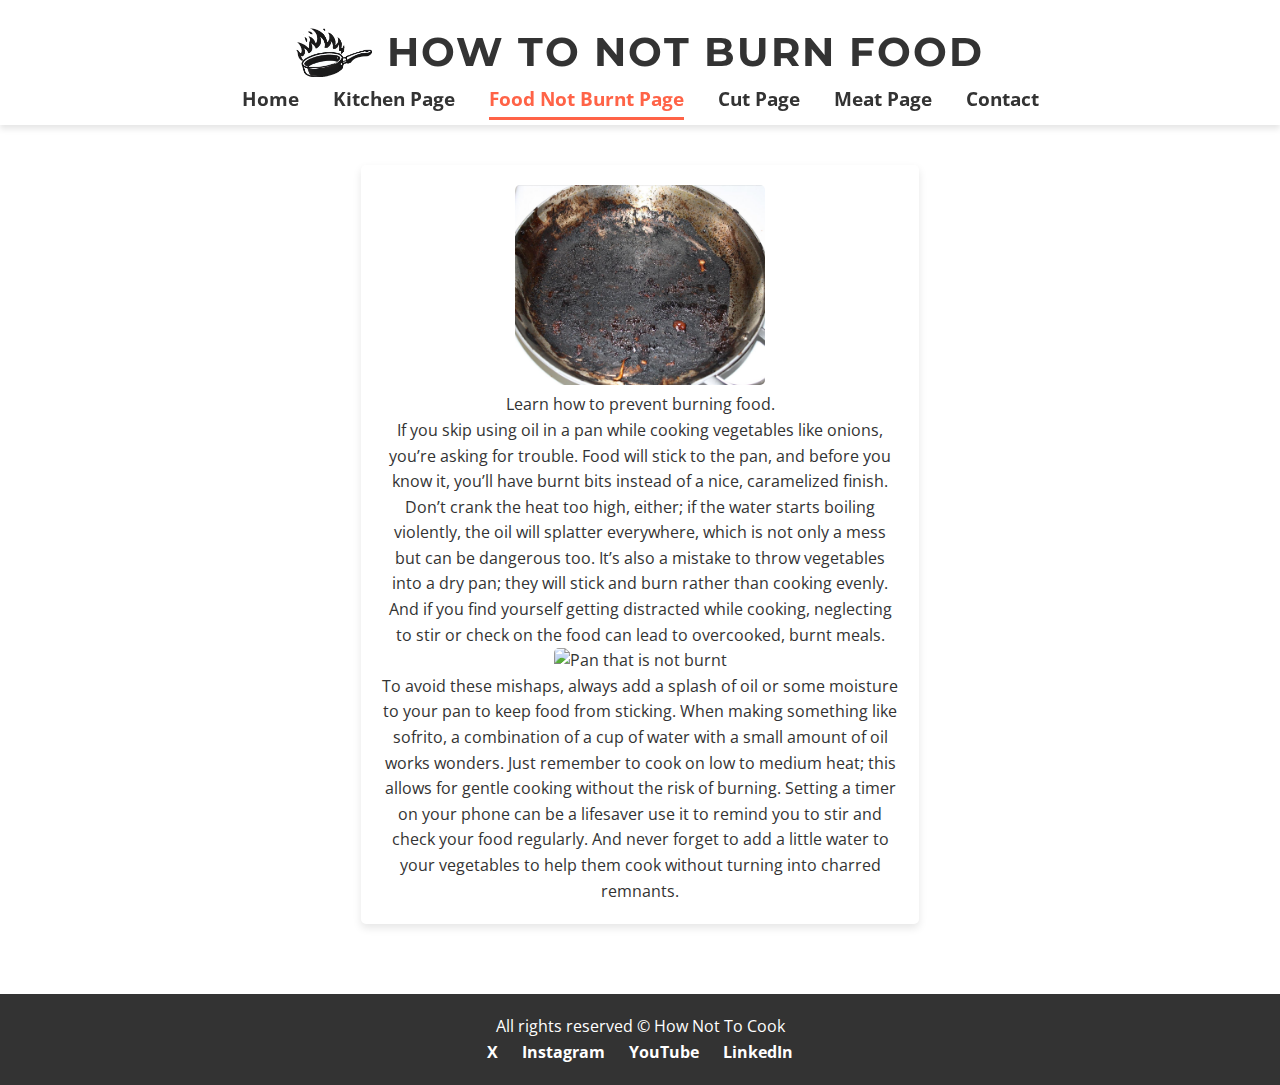
==== burnt-food.html @ d68c9867 "added txt file, cleaned up folder added css folder because i forgot before, moved designs of pc and " ====
<!DOCTYPE html>
<html lang="en">
<head>
    <meta charset="UTF-8">
    <meta name="description" content="How Not To Cook - Learn how to avoid burnt food">
    <meta name="keywords" content="cooking, burnt food, tips, avoid mistakes">
    <meta name="Gabriele Amorosi" content="How Not To Cook">
    <meta name="viewport" content="width=device-width, initial-scale=1.0">
    <title>How to NOT burn food</title>
    <link rel="stylesheet" type="text/css" href="css/styles.css">
    <link href="https://fonts.googleapis.com/css2?family=Montserrat:wght@400;700&family=Open+Sans:wght@400;700&display=swap" rel="stylesheet">

    <link rel="stylesheet" type="text/css" href="css/styles.css">
</head>
<body>
    <header>
        <div class="logo-title">
            <img src="images/final-logo.png" alt="How Not To Cook Logo" class="logo">
            <h1>How to NOT burn food</h1>
        </div>
        <nav>
            <ul>
                <li><a href="index.html">Home</a></li>
                <li><a href="kitchen.html">Kitchen Page</a></li>
                <li><a href="burnt-food.html" class = "active">Food Not Burnt Page</a></li>
                <li><a href="cut-page.html">Cut Page</a></li>
                <li><a href="meat-page.html">Meat Page</a></li>
                <li><a href="contact.html">Contact</a></li>
            </ul>
        </nav>
    </header>

    <main>
        <section>
            <article>
                <figure>
                    <img src="images/burnt-placeholder.jpg" alt="Burnt Food" title="Avoid Burning Food">
                    <figcaption>Learn how to prevent burning food.</figcaption>
                    <p>If you skip using oil in a pan while cooking vegetables like onions, you’re asking for trouble. Food will stick to the pan, and before you know it, you’ll have burnt 
                        bits instead of a nice, caramelized finish. 
                        Don’t crank the heat too high, either; if the water starts boiling violently, the oil will splatter everywhere, which is not only a mess but can be dangerous too. 
                        It’s also a mistake to throw vegetables into a dry pan; they will stick and 
                        burn rather than cooking evenly. And if you find yourself getting distracted while cooking, neglecting to stir or check on the food can lead to overcooked, burnt meals.
                    </p>
                    <img src="images/right-pan.jpeg" alt="Pan that is not burnt" title="Food not burnt">
                    <p>
                        To avoid these mishaps, always add a splash of oil or some moisture to your pan to keep food from sticking. When making something like sofrito, a combination of a cup of water with a small amount of oil works wonders. Just remember to cook on low to medium heat; this allows for gentle cooking without the risk of burning. Setting a timer on your phone can be a lifesaver use it to remind you to stir and check your food regularly. And never forget to add a little water to your vegetables to help them cook without turning into charred remnants.
                    </p>
                </figure>
            </article>
        </section>
    </main>

    <footer>
        <p>All rights reserved © How Not To Cook</p>
        <a href="#">X</a>
        <a href="#">Instagram</a>
        <a href="#">YouTube</a>
        <a href="#">LinkedIn</a>
    </footer>
</body>
</html>
---- css/styles.css ----
/* General Reset */
* {
  margin: 0;
  padding: 0;
  box-sizing: border-box;
}

/* Body styling */
body {
  font-family: 'Open Sans', sans-serif;  
  color: #333;
  line-height: 1.6;
}

/* Logo and Title Styling */
.logo-title {
  display: flex;
  align-items: center;
  justify-content: center;
  gap: 15px;
  margin-top: 10px;
}

.logo {
  height: 50px;
  width: auto;
}

h1, h2 {
  font-family: 'Montserrat', sans-serif;  
}

h1 {
  font-size: 2.5em;
  text-transform: uppercase;
  letter-spacing: 2px;
  margin: 0;
}

/* Header and Navigation styles */
header {
  background-color: #fff;
  padding: 10px 0;
  box-shadow: 0 4px 6px rgba(0, 0, 0, 0.1);
  position: sticky;
  top: 0;
  z-index: 999;
}

nav ul {
  list-style-type: none;
  text-align: center;
  margin: 0;
  padding: 0;
}

nav ul li {
  display: inline-block;
  margin: 0 15px;
}

nav ul li a {
  text-decoration: none;
  color: #333;
  font-weight: bold;
  font-size: 1.2em;
  transition: color 0.3s ease;
  padding-bottom: 5px;
}

nav ul li a:hover,
nav ul li a.active {
  color: #FF6347;
  border-bottom: 3px solid #FF6347; 
  border-radius: 0;
}

nav ul li a.active {
  color: #FF6347;
  border-bottom: 3px solid #FF6347; 
}
/* Main Section */
main {
  padding: 20px;
  text-align: center;
}
main figure img {
  width: 250px;  
  height: 200px; 
  object-fit: cover; 
  border-radius: 5px; 
}
h2 {
  font-size: 1.8em;
  margin: 20px 0;
  text-transform: capitalize;
}

article {
  display: inline-block;
  width: 45%;
  margin: 20px;
  vertical-align: top;
  background-color: #fff;
  padding: 20px;
  box-shadow: 0 4px 8px rgba(0, 0, 0, 0.1);
  border-radius: 5px;
  transition: transform 0.3s ease;
}

article:hover {
  transform: scale(1.05);
}

article img {
  width: 100%;
  height: auto;
  border-radius: 5px;
}

article a {
  color: #333;
  text-decoration: none;
}

article a:hover {
  color: #FF6347;
}

/* Footer Styles*/
footer {
  background-color: #333;
  color: #fff;
  text-align: center;
  padding: 20px;
  margin-top: 30px;
}

footer a {
  color: #fff;
  margin: 0 10px;
  text-decoration: none;
  font-weight: bold;
}

footer a:hover {
  color: #FF6347;
}

/* Form Styling */
form {
  max-width: 600px;
  margin: 40px auto;
  background-color: #fff;
  padding: 20px;
  border-radius: 10px;
  box-shadow: 0 4px 10px rgba(0, 0, 0, 0.1);
}

fieldset {
  border: none;
  padding: 0;
}

legend {
  font-size: 1.5em;
  margin-bottom: 10px;
  font-weight: bold;
  text-align: center;
}

label {
  font-weight: bold;
  margin-top: 15px;
  display: block;
  font-size: 1.1em;
}

input[type="text"],
input[type="email"],
input[type="tel"],
textarea {
  width: calc(100% - 20px);
  padding: 10px;
  margin-top: 5px;
  margin-bottom: 20px;
  border: 1px solid #ccc;
  border-radius: 5px;
  font-size: 1em;
}

input[type="radio"] {
  margin-right: 10px;
}

input[type="submit"] {
  background-color: #FF6347;
  color: white;
  border: none;
  padding: 12px 20px;
  cursor: pointer;
  font-size: 1.1em;
  border-radius: 5px;
  margin-top: 10px;
  display: block;
  width: 100%;
}

input[type="submit"]:hover {
  background-color: darkorange;
}

textarea {
  resize: none;
}

#success-message {
  color: green;
  font-weight: bold;
  margin-top: 20px;
  text-align: center;
}

/* Adjust the radio button alignment */
input[type="radio"] {
  margin-right: 5px;
  vertical-align: middle;
}

fieldset label {
  display: inline-block;
  margin-right: 15px;
}

/* Responsive Design */
@media (max-width: 768px) {
  nav ul li {
      display: block;
      margin: 10px 0;
  }

  article {
      width: 90%;
      margin: 10px auto;
  }

  h1 {
      font-size: 2em;
  }

  h2 {
      font-size: 1.5em;
  }
}
---- css/styles.css ----
/* General Reset */
* {
  margin: 0;
  padding: 0;
  box-sizing: border-box;
}

/* Body styling */
body {
  font-family: 'Open Sans', sans-serif;  
  color: #333;
  line-height: 1.6;
}

/* Logo and Title Styling */
.logo-title {
  display: flex;
  align-items: center;
  justify-content: center;
  gap: 15px;
  margin-top: 10px;
}

.logo {
  height: 50px;
  width: auto;
}

h1, h2 {
  font-family: 'Montserrat', sans-serif;  
}

h1 {
  font-size: 2.5em;
  text-transform: uppercase;
  letter-spacing: 2px;
  margin: 0;
}

/* Header and Navigation styles */
header {
  background-color: #fff;
  padding: 10px 0;
  box-shadow: 0 4px 6px rgba(0, 0, 0, 0.1);
  position: sticky;
  top: 0;
  z-index: 999;
}

nav ul {
  list-style-type: none;
  text-align: center;
  margin: 0;
  padding: 0;
}

nav ul li {
  display: inline-block;
  margin: 0 15px;
}

nav ul li a {
  text-decoration: none;
  color: #333;
  font-weight: bold;
  font-size: 1.2em;
  transition: color 0.3s ease;
  padding-bottom: 5px;
}

nav ul li a:hover,
nav ul li a.active {
  color: #FF6347;
  border-bottom: 3px solid #FF6347; 
  border-radius: 0;
}

nav ul li a.active {
  color: #FF6347;
  border-bottom: 3px solid #FF6347; 
}
/* Main Section */
main {
  padding: 20px;
  text-align: center;
}
main figure img {
  width: 250px;  
  height: 200px; 
  object-fit: cover; 
  border-radius: 5px; 
}
h2 {
  font-size: 1.8em;
  margin: 20px 0;
  text-transform: capitalize;
}

article {
  display: inline-block;
  width: 45%;
  margin: 20px;
  vertical-align: top;
  background-color: #fff;
  padding: 20px;
  box-shadow: 0 4px 8px rgba(0, 0, 0, 0.1);
  border-radius: 5px;
  transition: transform 0.3s ease;
}

article:hover {
  transform: scale(1.05);
}

article img {
  width: 100%;
  height: auto;
  border-radius: 5px;
}

article a {
  color: #333;
  text-decoration: none;
}

article a:hover {
  color: #FF6347;
}

/* Footer Styles*/
footer {
  background-color: #333;
  color: #fff;
  text-align: center;
  padding: 20px;
  margin-top: 30px;
}

footer a {
  color: #fff;
  margin: 0 10px;
  text-decoration: none;
  font-weight: bold;
}

footer a:hover {
  color: #FF6347;
}

/* Form Styling */
form {
  max-width: 600px;
  margin: 40px auto;
  background-color: #fff;
  padding: 20px;
  border-radius: 10px;
  box-shadow: 0 4px 10px rgba(0, 0, 0, 0.1);
}

fieldset {
  border: none;
  padding: 0;
}

legend {
  font-size: 1.5em;
  margin-bottom: 10px;
  font-weight: bold;
  text-align: center;
}

label {
  font-weight: bold;
  margin-top: 15px;
  display: block;
  font-size: 1.1em;
}

input[type="text"],
input[type="email"],
input[type="tel"],
textarea {
  width: calc(100% - 20px);
  padding: 10px;
  margin-top: 5px;
  margin-bottom: 20px;
  border: 1px solid #ccc;
  border-radius: 5px;
  font-size: 1em;
}

input[type="radio"] {
  margin-right: 10px;
}

input[type="submit"] {
  background-color: #FF6347;
  color: white;
  border: none;
  padding: 12px 20px;
  cursor: pointer;
  font-size: 1.1em;
  border-radius: 5px;
  margin-top: 10px;
  display: block;
  width: 100%;
}

input[type="submit"]:hover {
  background-color: darkorange;
}

textarea {
  resize: none;
}

#success-message {
  color: green;
  font-weight: bold;
  margin-top: 20px;
  text-align: center;
}

/* Adjust the radio button alignment */
input[type="radio"] {
  margin-right: 5px;
  vertical-align: middle;
}

fieldset label {
  display: inline-block;
  margin-right: 15px;
}

/* Responsive Design */
@media (max-width: 768px) {
  nav ul li {
      display: block;
      margin: 10px 0;
  }

  article {
      width: 90%;
      margin: 10px auto;
  }

  h1 {
      font-size: 2em;
  }

  h2 {
      font-size: 1.5em;
  }
}
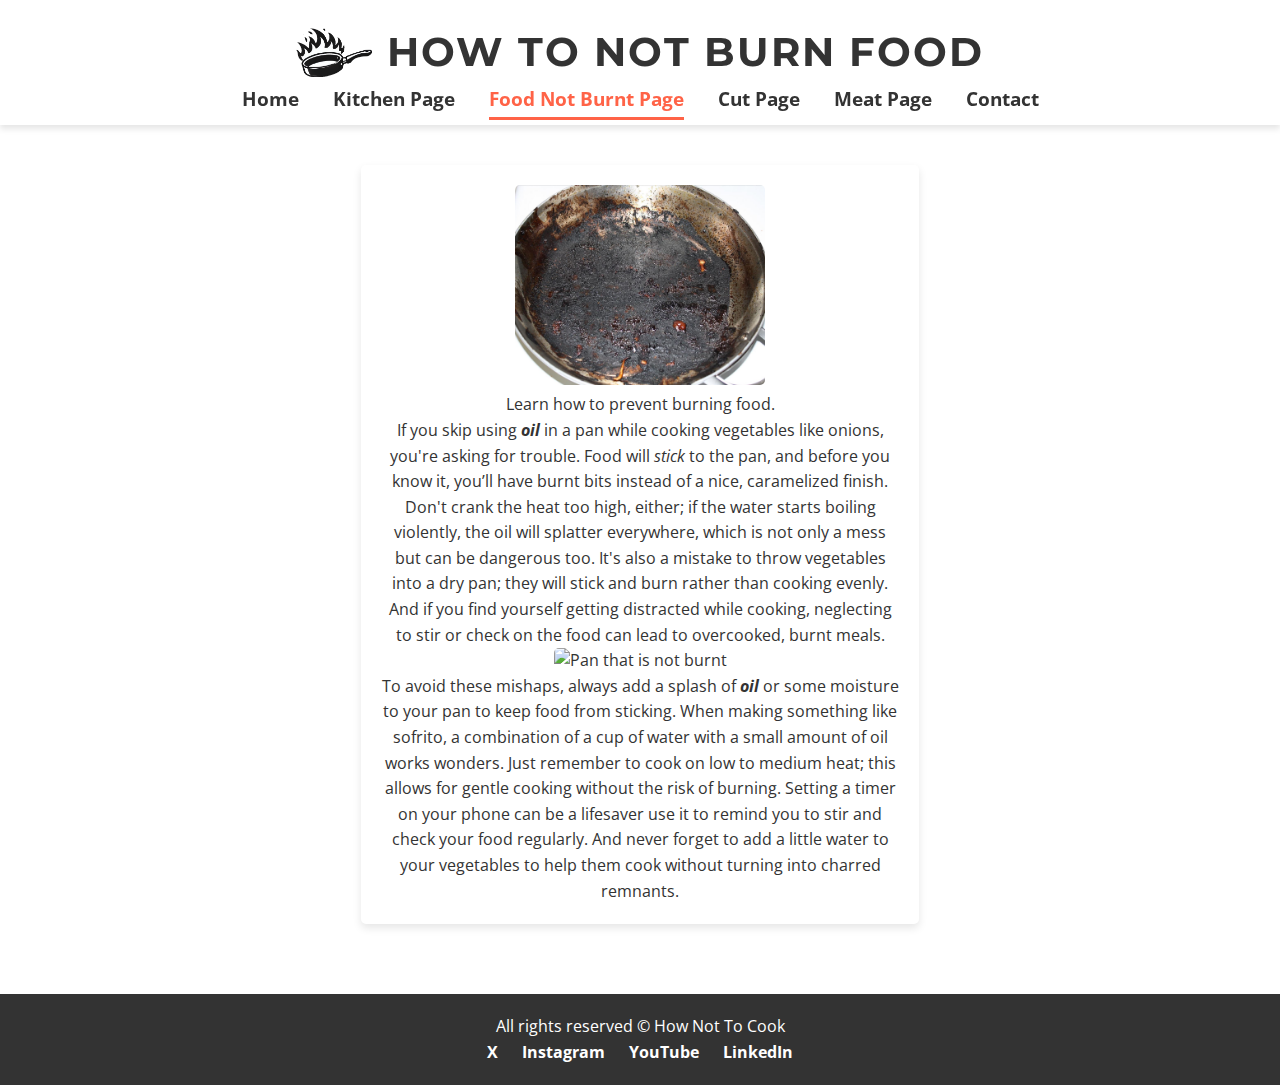
==== commit 065a0a29: "added aside tag for social media links unrelated to the main topic, added em tag to importand conten" ====
--- a/burnt-food.html
+++ b/burnt-food.html
@@ -14,10 +14,10 @@
 </head>
 <body>
     <header>
-        <div class="logo-title">
-            <img src="images/final-logo.png" alt="How Not To Cook Logo" class="logo">
+        <section class="logo-title">
+            <img src="images/final-logo.png" alt="How Not To Cook Logo" title = "How Not To Cook Logo" class="logo">
             <h1>How to NOT burn food</h1>
-        </div>
+        </section>
         <nav>
             <ul>
                 <li><a href="index.html">Home</a></li>
@@ -36,15 +36,15 @@
                 <figure>
                     <img src="images/burnt-placeholder.jpg" alt="Burnt Food" title="Avoid Burning Food">
                     <figcaption>Learn how to prevent burning food.</figcaption>
-                    <p>If you skip using oil in a pan while cooking vegetables like onions, you’re asking for trouble. Food will stick to the pan, and before you know it, you’ll have burnt 
+                    <p>If you skip using <strong><em>oil</em></strong> in a pan while cooking vegetables like onions, you're asking for trouble. Food will <em>stick</em> to the pan, and before you know it, you’ll have burnt 
                         bits instead of a nice, caramelized finish. 
-                        Don’t crank the heat too high, either; if the water starts boiling violently, the oil will splatter everywhere, which is not only a mess but can be dangerous too. 
-                        It’s also a mistake to throw vegetables into a dry pan; they will stick and 
+                        Don't crank the heat too high, either; if the water starts boiling violently, the oil will splatter everywhere, which is not only a mess but can be dangerous too. 
+                        It's also a mistake to throw vegetables into a dry pan; they will stick and 
                         burn rather than cooking evenly. And if you find yourself getting distracted while cooking, neglecting to stir or check on the food can lead to overcooked, burnt meals.
                     </p>
                     <img src="images/right-pan.jpeg" alt="Pan that is not burnt" title="Food not burnt">
                     <p>
-                        To avoid these mishaps, always add a splash of oil or some moisture to your pan to keep food from sticking. When making something like sofrito, a combination of a cup of water with a small amount of oil works wonders. Just remember to cook on low to medium heat; this allows for gentle cooking without the risk of burning. Setting a timer on your phone can be a lifesaver use it to remind you to stir and check your food regularly. And never forget to add a little water to your vegetables to help them cook without turning into charred remnants.
+                        To avoid these mishaps, always add a splash of <strong><em>oil</em></strong> or some moisture to your pan to keep food from sticking. When making something like sofrito, a combination of a cup of water with a small amount of oil works wonders. Just remember to cook on low to medium heat; this allows for gentle cooking without the risk of burning. Setting a timer on your phone can be a lifesaver use it to remind you to stir and check your food regularly. And never forget to add a little water to your vegetables to help them cook without turning into charred remnants.
                     </p>
                 </figure>
             </article>
@@ -53,10 +53,12 @@
 
     <footer>
         <p>All rights reserved © How Not To Cook</p>
+        <aside>
         <a href="#">X</a>
         <a href="#">Instagram</a>
         <a href="#">YouTube</a>
         <a href="#">LinkedIn</a>
+        </aside>
     </footer>
 </body>
 </html>
--- a/css/styles.css
+++ b/css/styles.css
@@ -4,7 +4,10 @@
   padding: 0;
   box-sizing: border-box;
 }
-
+/*property word spacing*/
+p{
+  word-spacing: 3 px;
+}
 /* Body styling */
 body {
   font-family: 'Open Sans', sans-serif;  
--- a/css/styles.css
+++ b/css/styles.css
@@ -4,7 +4,10 @@
   padding: 0;
   box-sizing: border-box;
 }
-
+/*property word spacing*/
+p{
+  word-spacing: 3 px;
+}
 /* Body styling */
 body {
   font-family: 'Open Sans', sans-serif;  
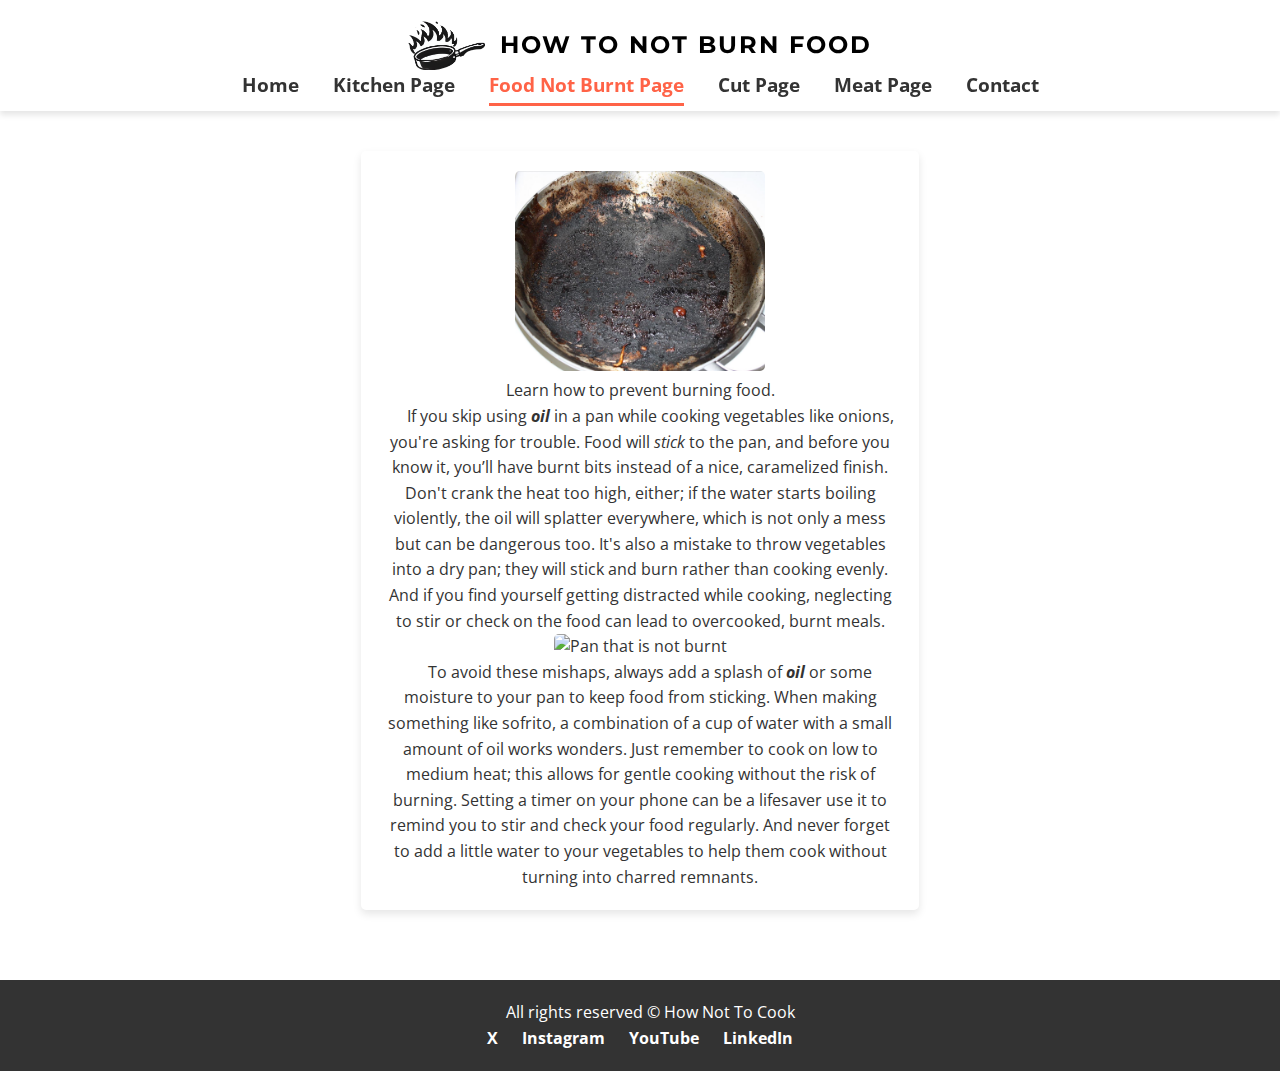
==== commit 636b22a0: "added property text indent, and inline style." ====
--- a/burnt-food.html
+++ b/burnt-food.html
@@ -8,7 +8,9 @@
     <meta name="viewport" content="width=device-width, initial-scale=1.0">
     <title>How to NOT burn food</title>
     <link rel="stylesheet" type="text/css" href="css/styles.css">
-    <link href="https://fonts.googleapis.com/css2?family=Montserrat:wght@400;700&family=Open+Sans:wght@400;700&display=swap" rel="stylesheet">
+    <link rel="preconnect" href="https://fonts.googleapis.com">
+<link rel="preconnect" href="https://fonts.gstatic.com" crossorigin>
+<link href="https://fonts.googleapis.com/css2?family=Montserrat:ital,wght@0,100..900;1,100..900&family=Open+Sans:ital,wght@0,300..800;1,300..800&display=swap" rel="stylesheet">
 
     <link rel="stylesheet" type="text/css" href="css/styles.css">
 </head>
@@ -16,7 +18,7 @@
     <header>
         <section class="logo-title">
             <img src="images/final-logo.png" alt="How Not To Cook Logo" title = "How Not To Cook Logo" class="logo">
-            <h1>How to NOT burn food</h1>
+            <h1 style="color: black; font-size: 24px;">How to NOT burn food</h1>
         </section>
         <nav>
             <ul>
--- a/css/styles.css
+++ b/css/styles.css
@@ -7,6 +7,11 @@
 /*property word spacing*/
 p{
   word-spacing: 3 px;
+  text-indent: 20px;
+}
+
+.cookies{
+  z-index: 9999
 }
 /* Body styling */
 body {
--- a/css/styles.css
+++ b/css/styles.css
@@ -7,6 +7,11 @@
 /*property word spacing*/
 p{
   word-spacing: 3 px;
+  text-indent: 20px;
+}
+
+.cookies{
+  z-index: 9999
 }
 /* Body styling */
 body {
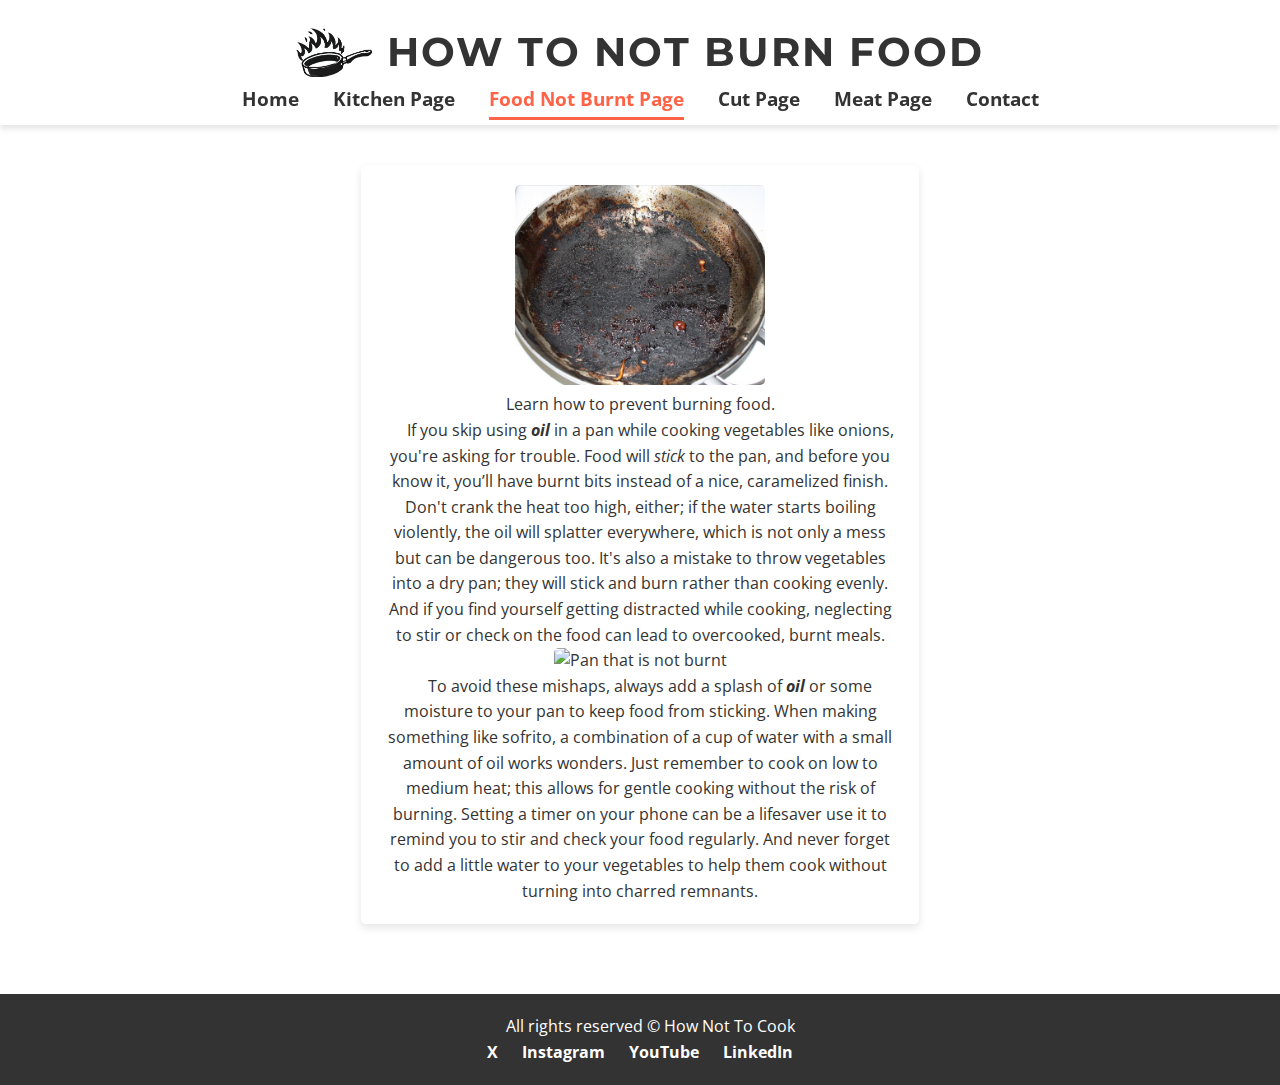
==== commit 5cdc8e99: "removed inline styling" ====
--- a/burnt-food.html
+++ b/burnt-food.html
@@ -18,7 +18,7 @@
     <header>
         <section class="logo-title">
             <img src="images/final-logo.png" alt="How Not To Cook Logo" title = "How Not To Cook Logo" class="logo">
-            <h1 style="color: black; font-size: 24px;">How to NOT burn food</h1>
+            <h1>How to NOT burn food</h1>
         </section>
         <nav>
             <ul>
--- a/css/styles.css
+++ b/css/styles.css
@@ -10,6 +10,8 @@
   text-indent: 20px;
 }
 
+
+
 .cookies{
   z-index: 9999
 }
@@ -19,12 +21,16 @@
   color: #333;
   line-height: 1.6;
 }
-
+#succes-message{
+  display: none; 
+  color: green;
+}
 /* Logo and Title Styling */
 .logo-title {
   display: flex;
   align-items: center;
   justify-content: center;
+  
   gap: 15px;
   margin-top: 10px;
 }
@@ -142,6 +148,7 @@
   text-align: center;
   padding: 20px;
   margin-top: 30px;
+  
 }
 
 footer a {
@@ -149,6 +156,7 @@
   margin: 0 10px;
   text-decoration: none;
   font-weight: bold;
+  
 }
 
 footer a:hover {
--- a/css/styles.css
+++ b/css/styles.css
@@ -10,6 +10,8 @@
   text-indent: 20px;
 }
 
+
+
 .cookies{
   z-index: 9999
 }
@@ -19,12 +21,16 @@
   color: #333;
   line-height: 1.6;
 }
-
+#succes-message{
+  display: none; 
+  color: green;
+}
 /* Logo and Title Styling */
 .logo-title {
   display: flex;
   align-items: center;
   justify-content: center;
+  
   gap: 15px;
   margin-top: 10px;
 }
@@ -142,6 +148,7 @@
   text-align: center;
   padding: 20px;
   margin-top: 30px;
+  
 }
 
 footer a {
@@ -149,6 +156,7 @@
   margin: 0 10px;
   text-decoration: none;
   font-weight: bold;
+  
 }
 
 footer a:hover {
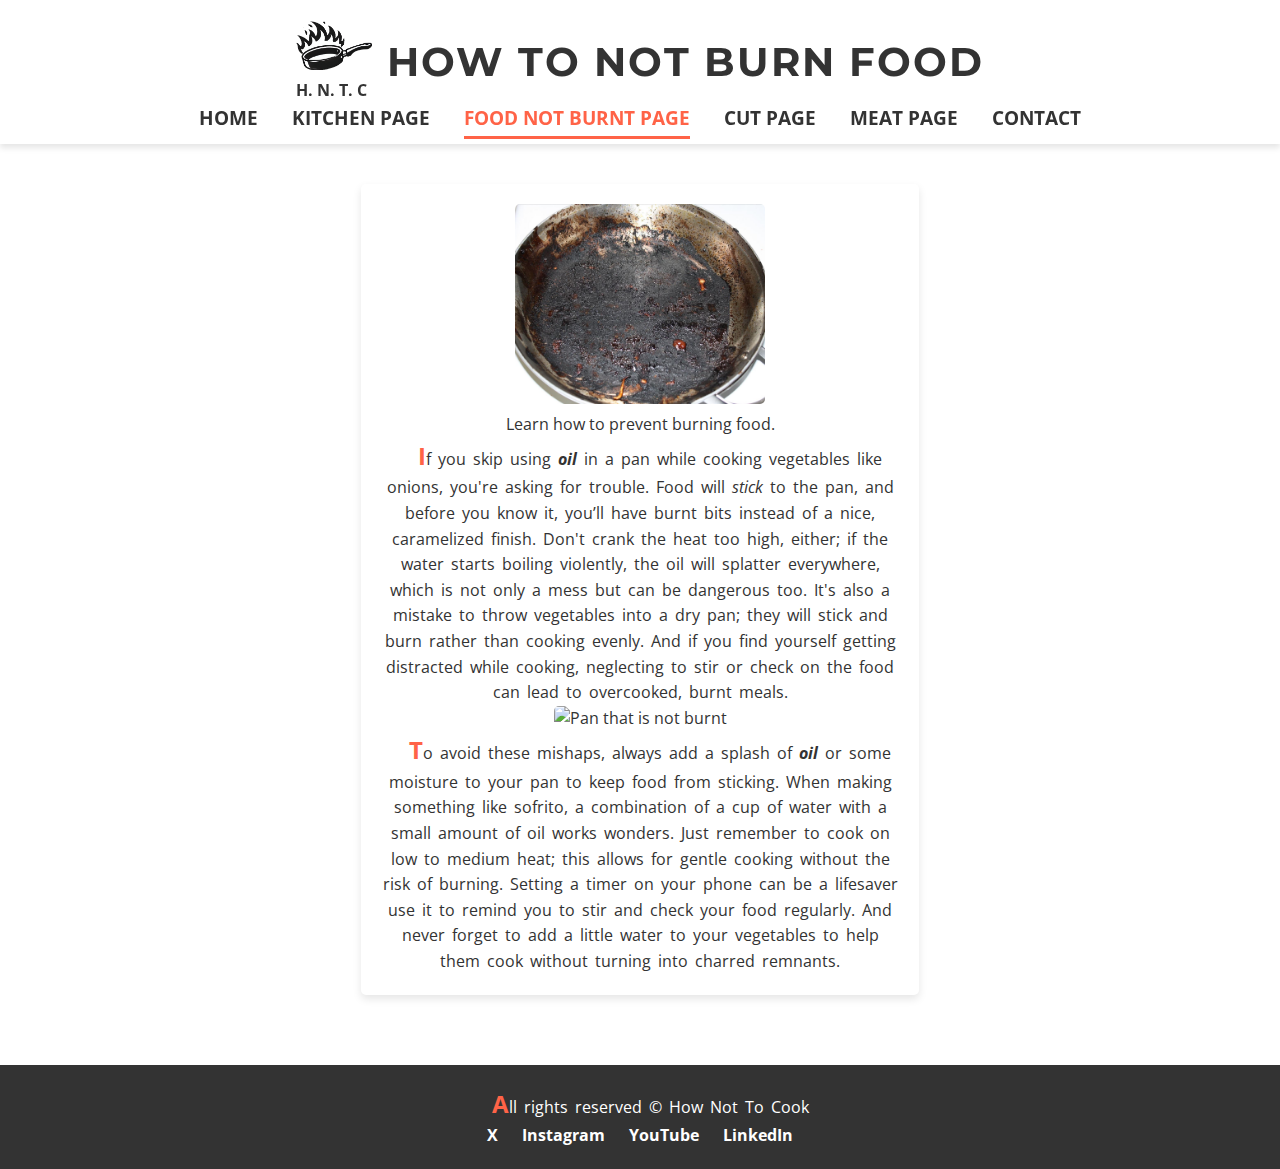
==== commit 8541cd8a: "changes according to rubric pt1, position property, parent child and pseudo-class and float property" ====
--- a/burnt-food.html
+++ b/burnt-food.html
@@ -4,7 +4,7 @@
     <meta charset="UTF-8">
     <meta name="description" content="How Not To Cook - Learn how to avoid burnt food">
     <meta name="keywords" content="cooking, burnt food, tips, avoid mistakes">
-    <meta name="Gabriele Amorosi" content="How Not To Cook">
+    <meta name="author" content="How Not To Cook">
     <meta name="viewport" content="width=device-width, initial-scale=1.0">
     <title>How to NOT burn food</title>
     <link rel="stylesheet" type="text/css" href="css/styles.css">
@@ -17,7 +17,7 @@
 <body>
     <header>
         <section class="logo-title">
-            <img src="images/final-logo.png" alt="How Not To Cook Logo" title = "How Not To Cook Logo" class="logo">
+            <figure><img src="images/final-logo.png" alt="How Not To Cook Logo" title = "How Not To Cook Logo" class="logo"><figcaption><strong>H. N. T. C</strong></figcaption></figure>
             <h1>How to NOT burn food</h1>
         </section>
         <nav>
--- a/css/styles.css
+++ b/css/styles.css
@@ -5,24 +5,23 @@
   box-sizing: border-box;
 }
 /*property word spacing*/
-p{
-  word-spacing: 3 px;
+p {
+  word-spacing: 3px;
   text-indent: 20px;
 }
 
-
-
-.cookies{
-  z-index: 9999
+.cookies {
+  z-index: 9999;
 }
 /* Body styling */
 body {
-  font-family: 'Open Sans', sans-serif;  
+  font-family: 'Open Sans', sans-serif;
   color: #333;
   line-height: 1.6;
-}
-#succes-message{
-  display: none; 
+  position: relative; /* Added position property */
+}
+#succes-message {
+  display: none;
   color: green;
 }
 /* Logo and Title Styling */
@@ -30,7 +29,7 @@
   display: flex;
   align-items: center;
   justify-content: center;
-  
+
   gap: 15px;
   margin-top: 10px;
 }
@@ -40,8 +39,9 @@
   width: auto;
 }
 
-h1, h2 {
-  font-family: 'Montserrat', sans-serif;  
+h1,
+h2 {
+  font-family: 'Montserrat', sans-serif;
 }
 
 h1 {
@@ -85,24 +85,25 @@
 nav ul li a:hover,
 nav ul li a.active {
   color: #FF6347;
-  border-bottom: 3px solid #FF6347; 
+  border-bottom: 3px solid #FF6347;
   border-radius: 0;
 }
 
 nav ul li a.active {
   color: #FF6347;
-  border-bottom: 3px solid #FF6347; 
+  border-bottom: 3px solid #FF6347;
 }
 /* Main Section */
 main {
   padding: 20px;
   text-align: center;
+  position: relative; /* Added position property */
 }
 main figure img {
-  width: 250px;  
-  height: 200px; 
-  object-fit: cover; 
-  border-radius: 5px; 
+  width: 250px;
+  height: 200px;
+  object-fit: cover;
+  border-radius: 5px;
 }
 h2 {
   font-size: 1.8em;
@@ -141,14 +142,34 @@
   color: #FF6347;
 }
 
-/* Footer Styles*/
+/* Table styling with nth-child pseudo-class */
+table {
+  width: 100%;
+  border-collapse: collapse;
+}
+
+table tr:nth-child(even) {
+  background-color: #CFF;
+}
+
+table tr:nth-child(odd) {
+  background-color: #FFF;
+}
+
+/* First-letter pseudo-element */
+p:first-letter {
+  font-size: 1.5em;
+  font-weight: bold;
+  color: #FF6347;
+}
+
+/* Footer Styles */
 footer {
   background-color: #333;
   color: #fff;
   text-align: center;
   padding: 20px;
   margin-top: 30px;
-  
 }
 
 footer a {
@@ -156,11 +177,26 @@
   margin: 0 10px;
   text-decoration: none;
   font-weight: bold;
-  
 }
 
 footer a:hover {
   color: #FF6347;
+}
+
+/* Float property usage */
+.float-left {
+  float: left;
+  margin-right: 10px;
+}
+
+.float-right {
+  float: right;
+  margin-left: 10px;
+}
+
+/* Using '>' for direct child selection */
+nav > ul > li > a {
+  text-transform: uppercase;
 }
 
 /* Form Styling */
@@ -251,20 +287,20 @@
 /* Responsive Design */
 @media (max-width: 768px) {
   nav ul li {
-      display: block;
-      margin: 10px 0;
+    display: block;
+    margin: 10px 0;
   }
 
   article {
-      width: 90%;
-      margin: 10px auto;
+    width: 90%;
+    margin: 10px auto;
   }
 
   h1 {
-      font-size: 2em;
+    font-size: 2em;
   }
 
   h2 {
-      font-size: 1.5em;
+    font-size: 1.5em;
   }
 }
--- a/css/styles.css
+++ b/css/styles.css
@@ -5,24 +5,23 @@
   box-sizing: border-box;
 }
 /*property word spacing*/
-p{
-  word-spacing: 3 px;
+p {
+  word-spacing: 3px;
   text-indent: 20px;
 }
 
-
-
-.cookies{
-  z-index: 9999
+.cookies {
+  z-index: 9999;
 }
 /* Body styling */
 body {
-  font-family: 'Open Sans', sans-serif;  
+  font-family: 'Open Sans', sans-serif;
   color: #333;
   line-height: 1.6;
-}
-#succes-message{
-  display: none; 
+  position: relative; /* Added position property */
+}
+#succes-message {
+  display: none;
   color: green;
 }
 /* Logo and Title Styling */
@@ -30,7 +29,7 @@
   display: flex;
   align-items: center;
   justify-content: center;
-  
+
   gap: 15px;
   margin-top: 10px;
 }
@@ -40,8 +39,9 @@
   width: auto;
 }
 
-h1, h2 {
-  font-family: 'Montserrat', sans-serif;  
+h1,
+h2 {
+  font-family: 'Montserrat', sans-serif;
 }
 
 h1 {
@@ -85,24 +85,25 @@
 nav ul li a:hover,
 nav ul li a.active {
   color: #FF6347;
-  border-bottom: 3px solid #FF6347; 
+  border-bottom: 3px solid #FF6347;
   border-radius: 0;
 }
 
 nav ul li a.active {
   color: #FF6347;
-  border-bottom: 3px solid #FF6347; 
+  border-bottom: 3px solid #FF6347;
 }
 /* Main Section */
 main {
   padding: 20px;
   text-align: center;
+  position: relative; /* Added position property */
 }
 main figure img {
-  width: 250px;  
-  height: 200px; 
-  object-fit: cover; 
-  border-radius: 5px; 
+  width: 250px;
+  height: 200px;
+  object-fit: cover;
+  border-radius: 5px;
 }
 h2 {
   font-size: 1.8em;
@@ -141,14 +142,34 @@
   color: #FF6347;
 }
 
-/* Footer Styles*/
+/* Table styling with nth-child pseudo-class */
+table {
+  width: 100%;
+  border-collapse: collapse;
+}
+
+table tr:nth-child(even) {
+  background-color: #CFF;
+}
+
+table tr:nth-child(odd) {
+  background-color: #FFF;
+}
+
+/* First-letter pseudo-element */
+p:first-letter {
+  font-size: 1.5em;
+  font-weight: bold;
+  color: #FF6347;
+}
+
+/* Footer Styles */
 footer {
   background-color: #333;
   color: #fff;
   text-align: center;
   padding: 20px;
   margin-top: 30px;
-  
 }
 
 footer a {
@@ -156,11 +177,26 @@
   margin: 0 10px;
   text-decoration: none;
   font-weight: bold;
-  
 }
 
 footer a:hover {
   color: #FF6347;
+}
+
+/* Float property usage */
+.float-left {
+  float: left;
+  margin-right: 10px;
+}
+
+.float-right {
+  float: right;
+  margin-left: 10px;
+}
+
+/* Using '>' for direct child selection */
+nav > ul > li > a {
+  text-transform: uppercase;
 }
 
 /* Form Styling */
@@ -251,20 +287,20 @@
 /* Responsive Design */
 @media (max-width: 768px) {
   nav ul li {
-      display: block;
-      margin: 10px 0;
+    display: block;
+    margin: 10px 0;
   }
 
   article {
-      width: 90%;
-      margin: 10px auto;
+    width: 90%;
+    margin: 10px auto;
   }
 
   h1 {
-      font-size: 2em;
+    font-size: 2em;
   }
 
   h2 {
-      font-size: 1.5em;
+    font-size: 1.5em;
   }
 }
